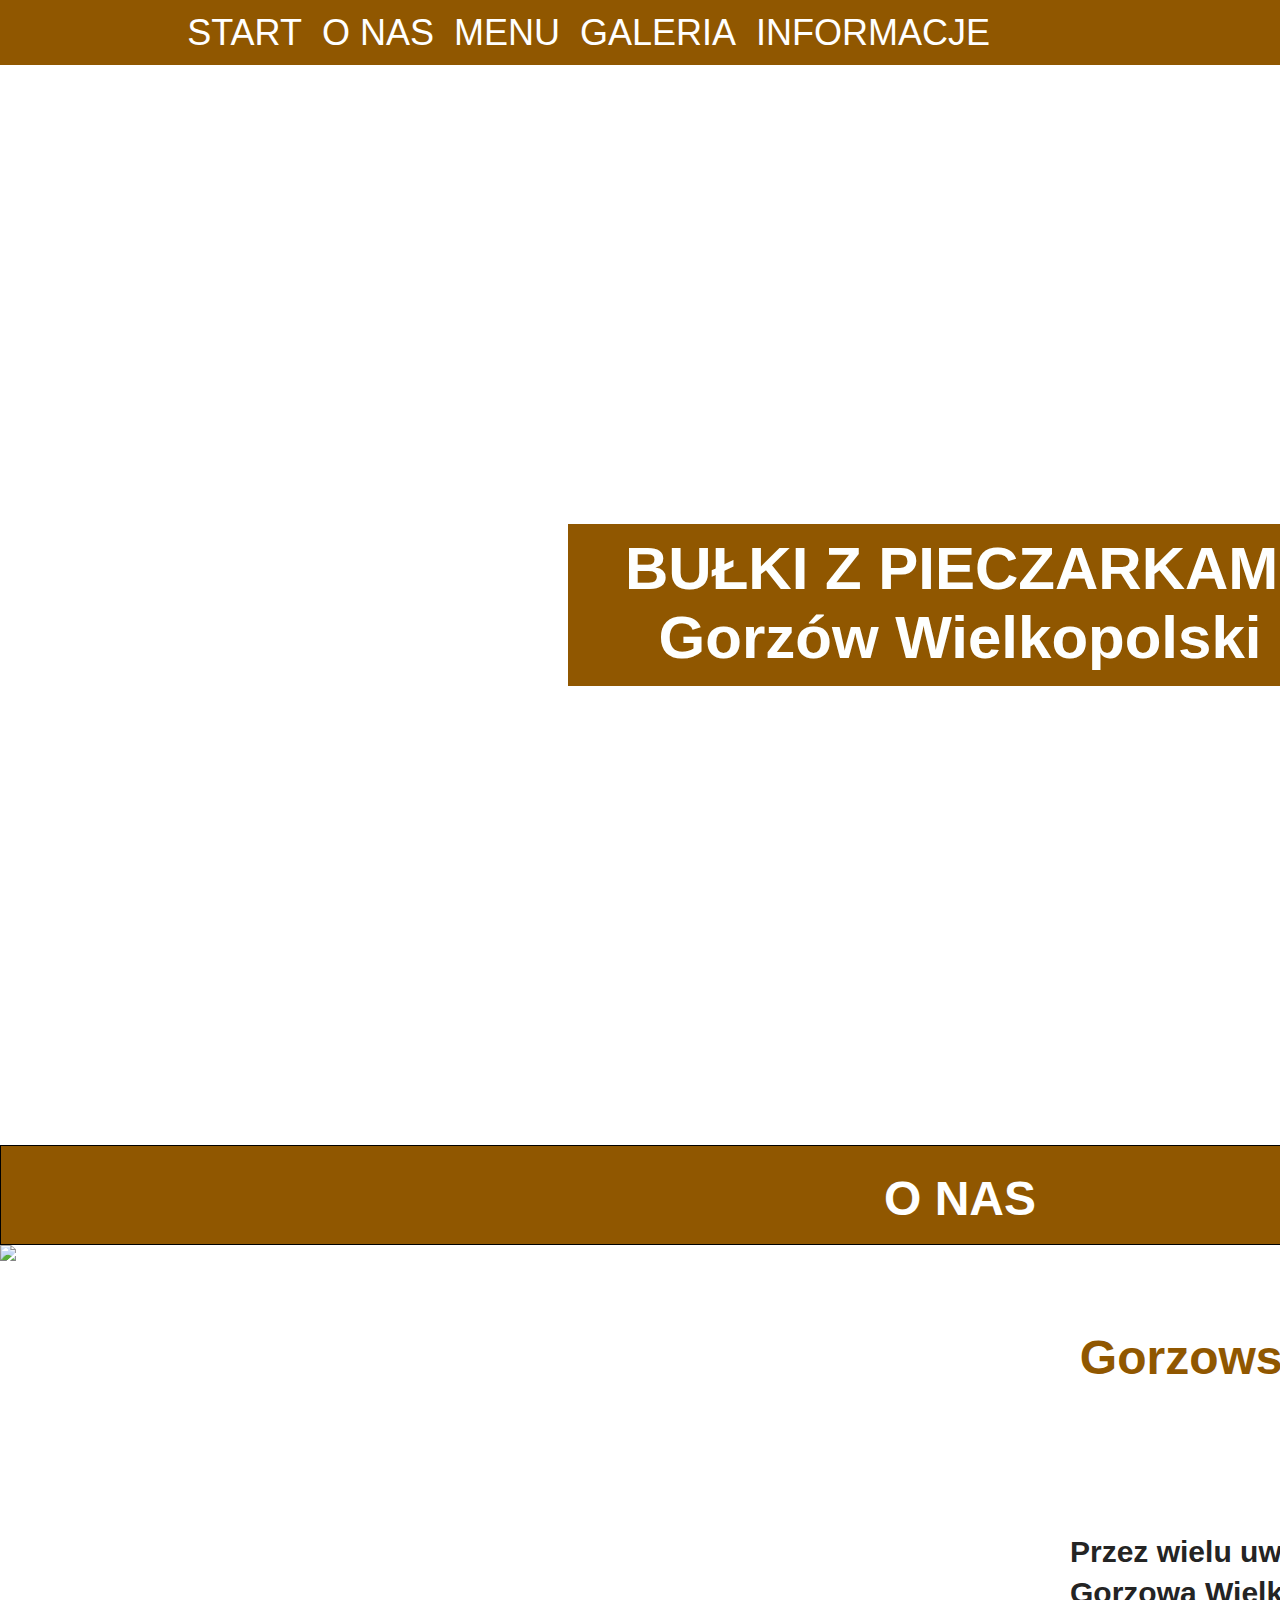
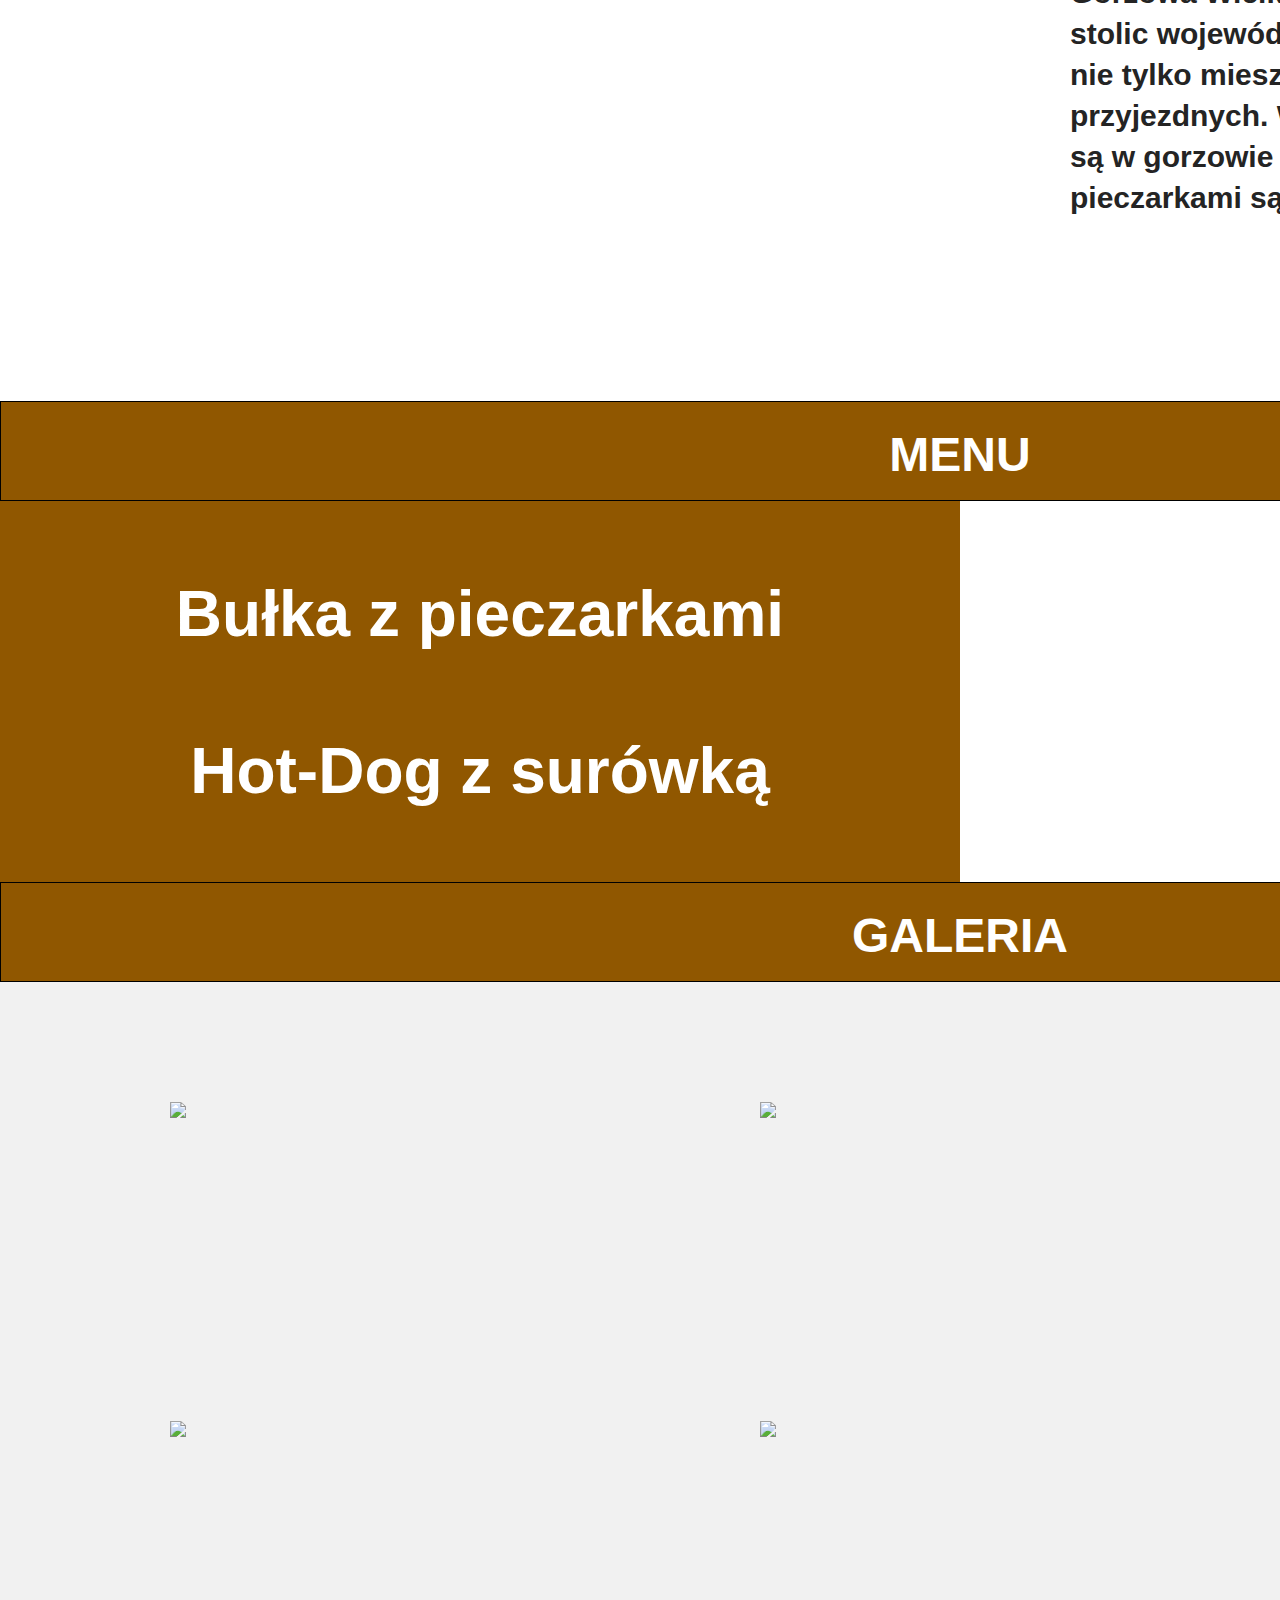
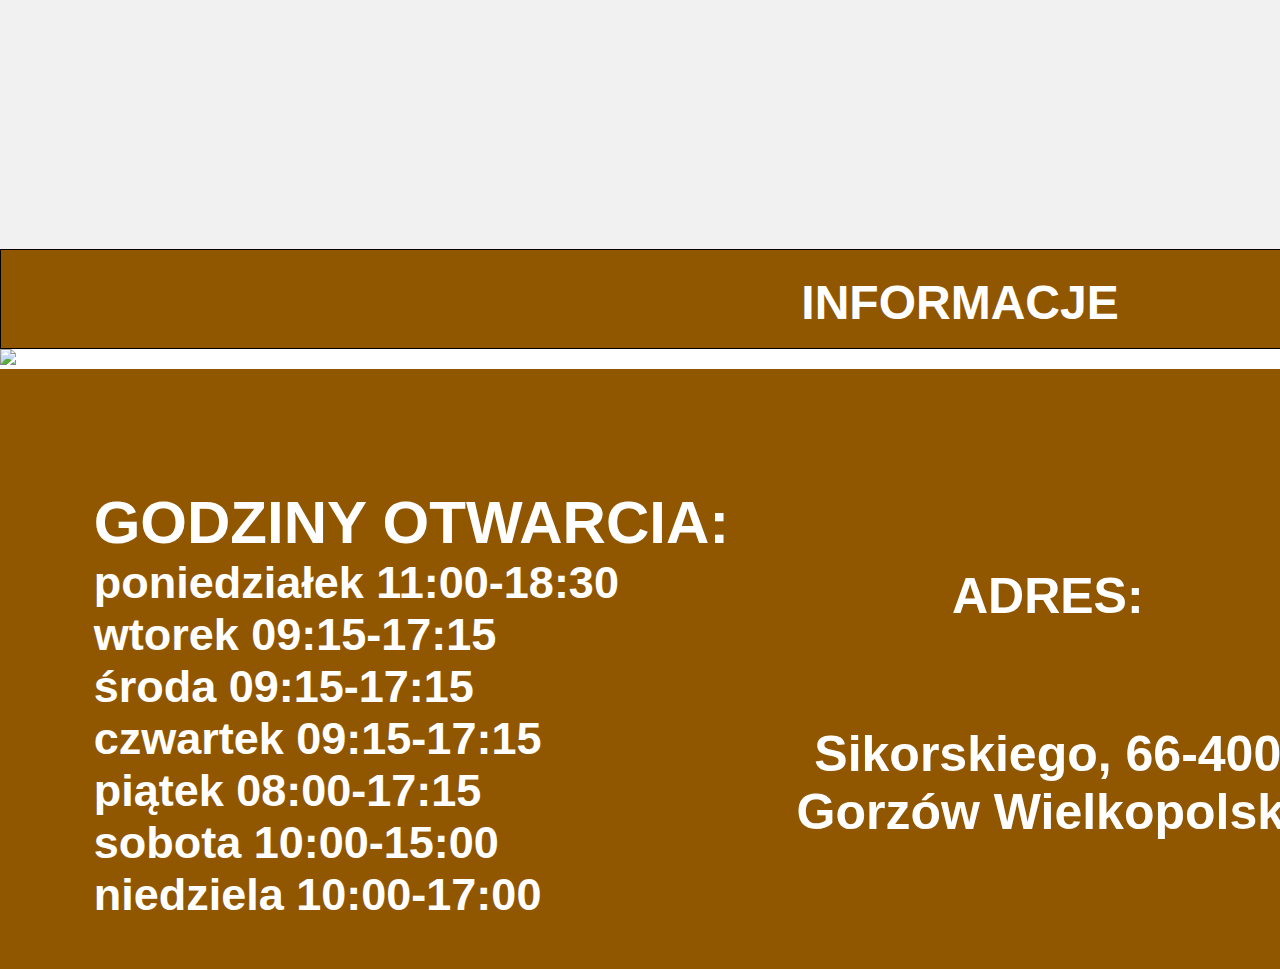
==== index.html @ fc44132f "Add files via upload" ====
<!DOCTYPE html>
<html lang="en">


<head>
   
    <link rel="stylesheet" type="text/css" href="bula.css">
    <meta charset="UTF-8">
    
    <script src="https://ajax.googleapis.com/ajax/libs/jquery/3.5.1/jquery.min.js"></script>
    <script src="/js/main.js"></script>
    <title>Document</title>
</head>
<body>
    
    
    <div class="nav-container">
        <div class="wrapper">
            <nav>
                <ul class="nav-items">
                  <li>
                      <a id="lista" href="#">START</a>
                  </li>  
                  
                   <li>
                      <a id="lista" href="#">O NAS</a>
                  </li>
                  
                   <li>
                      <a id="lista" href="#">MENU</a>
                  </li>
                  
                   <li>
                      <a id="lista" href="#">GALERIA</a>
                  </li>
                  
                   <li>
                      <a id="lista" href="#">INFORMACJE</a>
                  </li>
                </ul>
            </nav>    
        </div>
    </div>
    
    
    <div class="header-container">
        <div class="wrapper">
            <header>
                <div class="hero-image">
                   <div class="hero-content">
                  <h1>BUŁKI Z PIECZARKAMI</h1>
                  <h1>Gorzów Wielkopolski</h1>  
                </div>
                </div>
          </header>
        </div>
    </div>
    
    <div class="pasek">
        <h1 class="pasek_tekst">O NAS</h1>
    </div>
    <div class="O_NAS">
       <div id="sklep">
          <img id="obraz" src="photo-1533907650686-70576141c030%201.png"> 
       </div>
       <div id="tekst_tekst">
           <h1 id="bulki">
          Gorzowskie bułki z pieczarkami  
        </h1>
        <h2 id="bulki2">
          Przez wielu uważane są za smak rozpoznawczy Gorzowa Wielkopolskiego, który jest jedną z dwóch stolic województwa lubuskiego. Ich smak przyciąga nie tylko mieszkańców miasta, ale także wielu przyjezdnych. Wiele osób przyznało, że nawet jeśli są w gorzowie tylko przejazdem, to bułki z pieczarkami są obowiązkowm przystankiem.  
        </h2> 
           
       </div>
       
    </div>
    
    <div class="pasek">
        <h1 class="pasek_tekst">MENU</h1>
    </div>
    
    <div class="MENU">
       <div id="opis">
        <h1 id="opis_opis">
          Bułka z pieczarkami 
        </h1>
        <h1 id="opis_opis">
         Hot-Dog z surówką
        </h1>
       </div>
       
       
       <div id="cena">
        <h1 id="cena_cena">
          4,50 ZŁ 
        </h1>
        <h1 id="cena_cena">
         5,50 ZŁ
        </h1>
           
       </div>
       
    </div>
    
    <div class="pasek">
        <h1 class="pasek_tekst">GALERIA</h1>
    </div>
    
    <div id="galeria">
      
      <div id="galeria2">
       <div id="galeria-obrazek">
           <img src="biel-morro-kcKiBcDTJt4-unsplash%201.png">
       </div> 
       
       <div id="galeria-obrazek">
            <img src="gerome-bruneau-RPmWEtZLh7U-unsplash%201.png">
       </div> 
       
       <div id="galeria-obrazek">
            <img src="jeena-paradies-FnqH9E5C2do-unsplash%201.png">
       </div>
       
    </div> 
              
     <div id="galeria3">
       <div id="galeria-obrazek">
            <img src="nicolas-reymond-tNm6DL_nO-o-unsplash%201.png">
       </div> 
       
       <div id="galeria-obrazek">
            <img src="alex-blajan-FlUbZ-2S014-unsplash%201.png">
       </div> 
       
       <div id="galeria-obrazek">
            <img src="markus-winkler-BJxh6ESivcQ-unsplash%201.png">
       </div> 
        
        
    </div>
    </div>
    
    <div class="pasek">
        <h1 class="pasek_tekst">INFORMACJE</h1>
    </div>
    
    <div id="mapa">
        <img  src="image%201.png">
    </div>
    
    <div id="adresy">
       <div id="godziny">
        <h1>GODZINY OTWARCIA:</h1>
          <h2>poniedziałek 11:00-18:30 </h2>
          <h2>wtorek 09:15-17:15 </h2> 
          <h2>środa 09:15-17:15 </h2> 
          <h2>czwartek 09:15-17:15</h2> 
          <h2>piątek 08:00-17:15</h2> 
          <h2>sobota 10:00-15:00 </h2> 
          <h2>niedziela 10:00-17:00</h2>  
       </div>
       
       <div id="adres">
        <h1 id="adresh1"> ADRES:</h1> 
        <h1>Sikorskiego, 66-400</h1> 
        <h1> Gorzów Wielkopolski</h1> 
       </div>
       
       <div>
           <h1 id="fblink">https://www.facebook.com/Bu%C5%82ki-z-pieczarkami-Gorz%C3%B3w-170175799680259</h1>
       </div>
        
    </div>
    
    
    

    
    
    
</body>
</html>
---- bula.css ----
*{
    box-sizing: border-box;
    margin: auto;
    max-width: 1920px;
    
}

    

body{
    font-family: "Roboto", sans-serif;
    
 
}





/*Navigation*/

.nav-container{
    background: #905700;
    height: 65px;   
}

.wrapper{
    
    max-width: 1200px;
    margin: 0 auto;
}

nav{
    
    display: flex;
    align-items: center;
    justify-content: space-between;
    height: 65px;
     padding-right: 150px   
}
nav ul{
   display: flex;

    
    
}

.nav-items{
    list-style: none;
    margin-right: 100px;  
    
}
#lista{
    margin-left: 20px;
}

.nav-items li a{
   color: #FFFFFF; 
    font-size: 36px;
    text-decoration: none;
}


/*Header*/

.hero-content{
    
    font-size: 30px;
    color: #FEFFFE;
    text-align: center;
    padding-top: 10px;
}

#main_obraz{
  width: 800px;
    height: 500px;
}

.header-container{
   background-image: url("kien-do-uUVkzxDR1D0-unsplash%201.png");
background-repeat: no-repeat;
 background-position: right;
    background-size: contain;
    width: 1920px;
height: 1080px;
    display: flex;
    align-items: center;
}
.hero-image{
    width: 784px;
height: 162px;
background: #905700;
}


.pasek{
 width: 1920px;
height: 100px;
    background: #905700;
border: 1px solid #000000;
    
    
}

.pasek_tekst{
    
 
padding-top:20px ;  
text-align: center;
    color: #FFFFFF;
    font-size: 48px;
line-height: 65px;
}

.O_NAS{
    width: 1920px;
  display: flex;
    flex-direction: row;
    
}



#sklep{
    width: 960px;
height: 756px;
}



#tekst_tekst{
    width: 960px;
height: 756px;
    display: flex;
    flex-direction: column;
}

#bulki{
    color: #905700;
    font-size: 48px;
line-height: 65px;
    text-align: center;
    padding-top: 10px;
}

#bulki2{
  font-size: 30px;
line-height: 41px;  
    color: #242424;
    padding-right: 110px;
    padding-left: 110px;
    height: 400px;
    
}

.MENU{
    width: 1920px;
  display: flex;
    flex-direction: row;  
}

#opis{
   width: 960px;
height: 381px; 
    background: #905700;
}

#cena{
  width: 960px;
height: 381px;  
}

#cena_cena{
   font-size: 64px;
line-height: 87px; 
    color: #905700;
    text-align: center;
    padding-top: 70px;
    }
#opis_opis{
     font-size: 64px;
line-height: 87px; 
    color: #FFFFFF;
    text-align: center;
    padding-top: 70px;
}

#galeria{
    width: 1920px;
height: 867px;
background: #F1F1F1;

    
}

#galeria-obrazek{
    
    width: 450px;
height: 299px;
    margin-left: 20px;
}

#galeria2{
 display: flex;
    flex-direction: row; 
    padding-top: 120px;
    padding-left: 150px;
    
    
}

#galeria3{
 display: flex;
    flex-direction: row; 
    padding-top: 20px;
    padding-left: 150px;
    
}

#adresy{
    width: 1920px;
height: 600px;
background: #915700;
display: flex;
padding-top: 70px;
    padding-left: 60px;

}

#godziny{
  font-size: 30px;
 color: #FFFFFF;
    
}

#adres{
    
  font-size: 25px;
 color: #FFFFFF;  
display: flex;
    flex-direction: column;
    align-items: center;
}

#adresh1{
    
    margin-bottom: 100px;
}

#fblink{
font-size: 20px;
 color: #FFFFFF; 
  width: 450px;
height: 450px;
    margin-left: 70px;
    padding-top: 160px;
    
}

#mapa{
    width: 1920px;
}
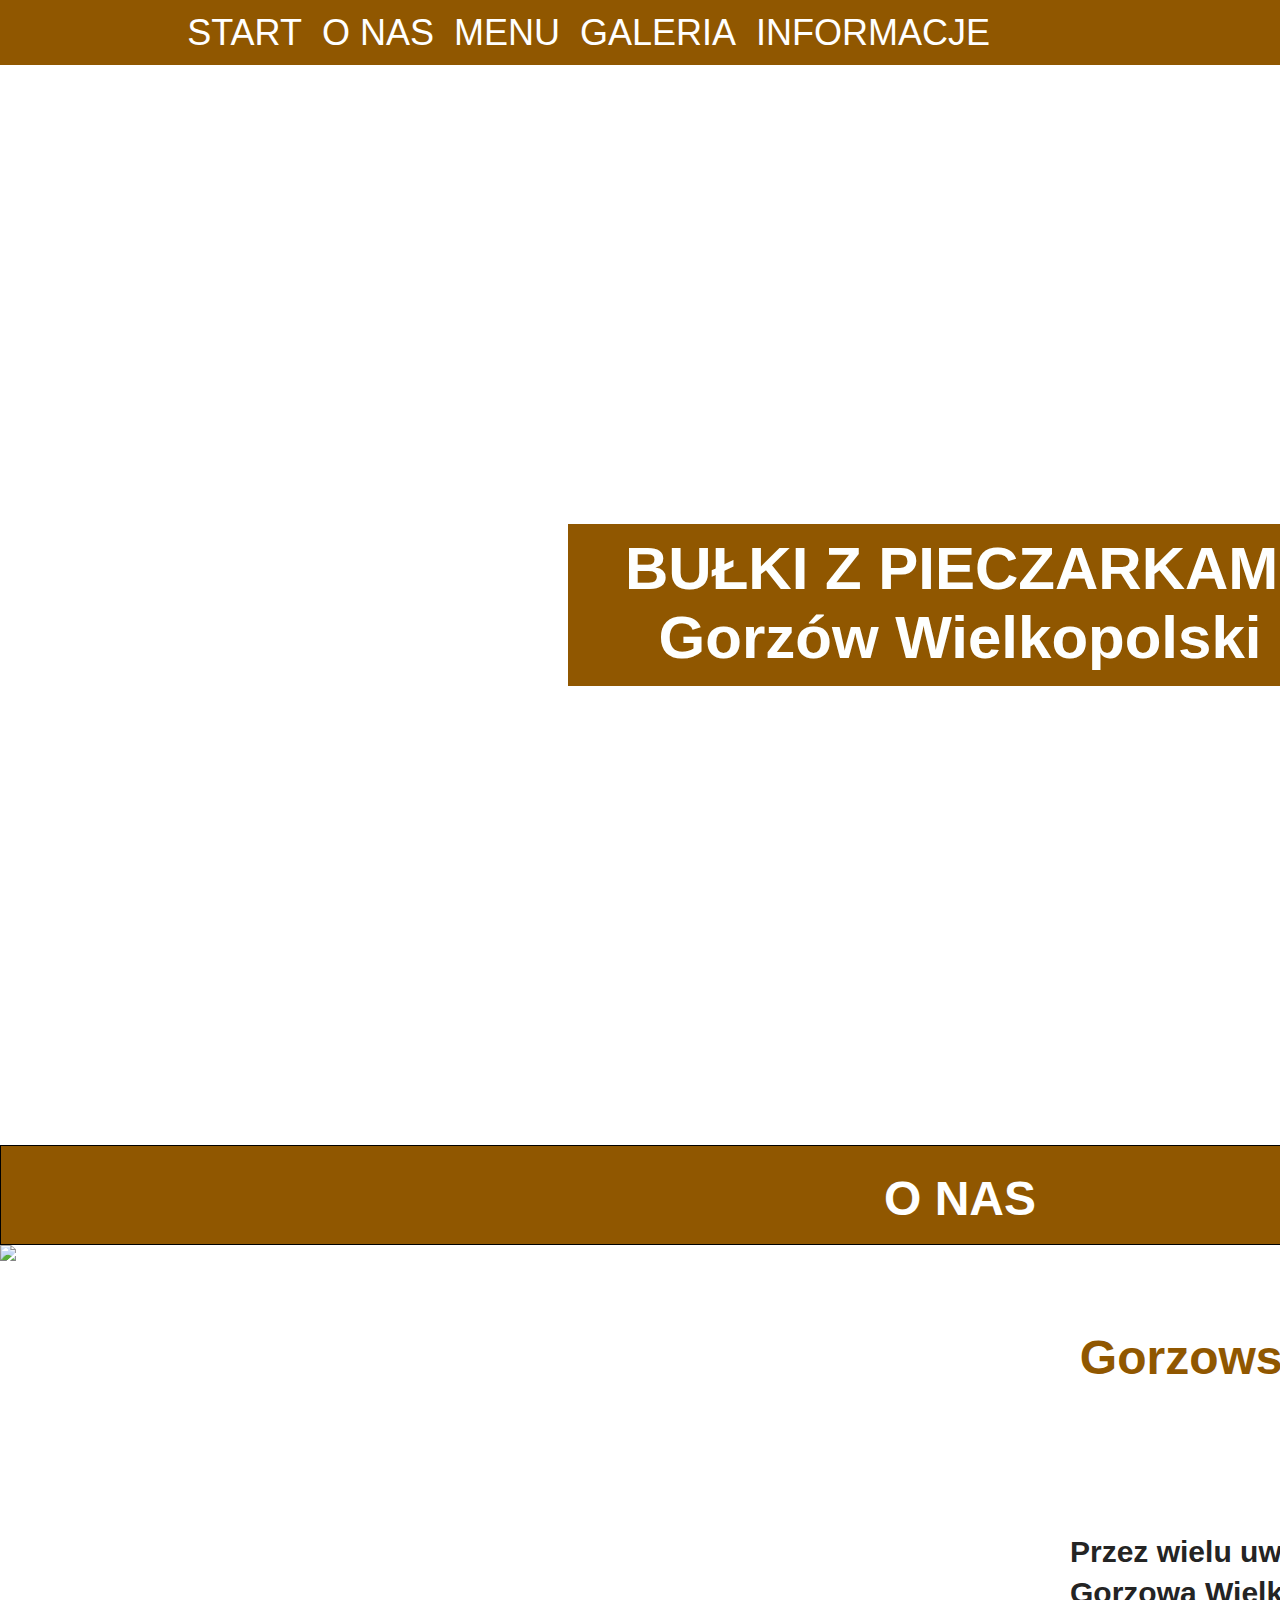
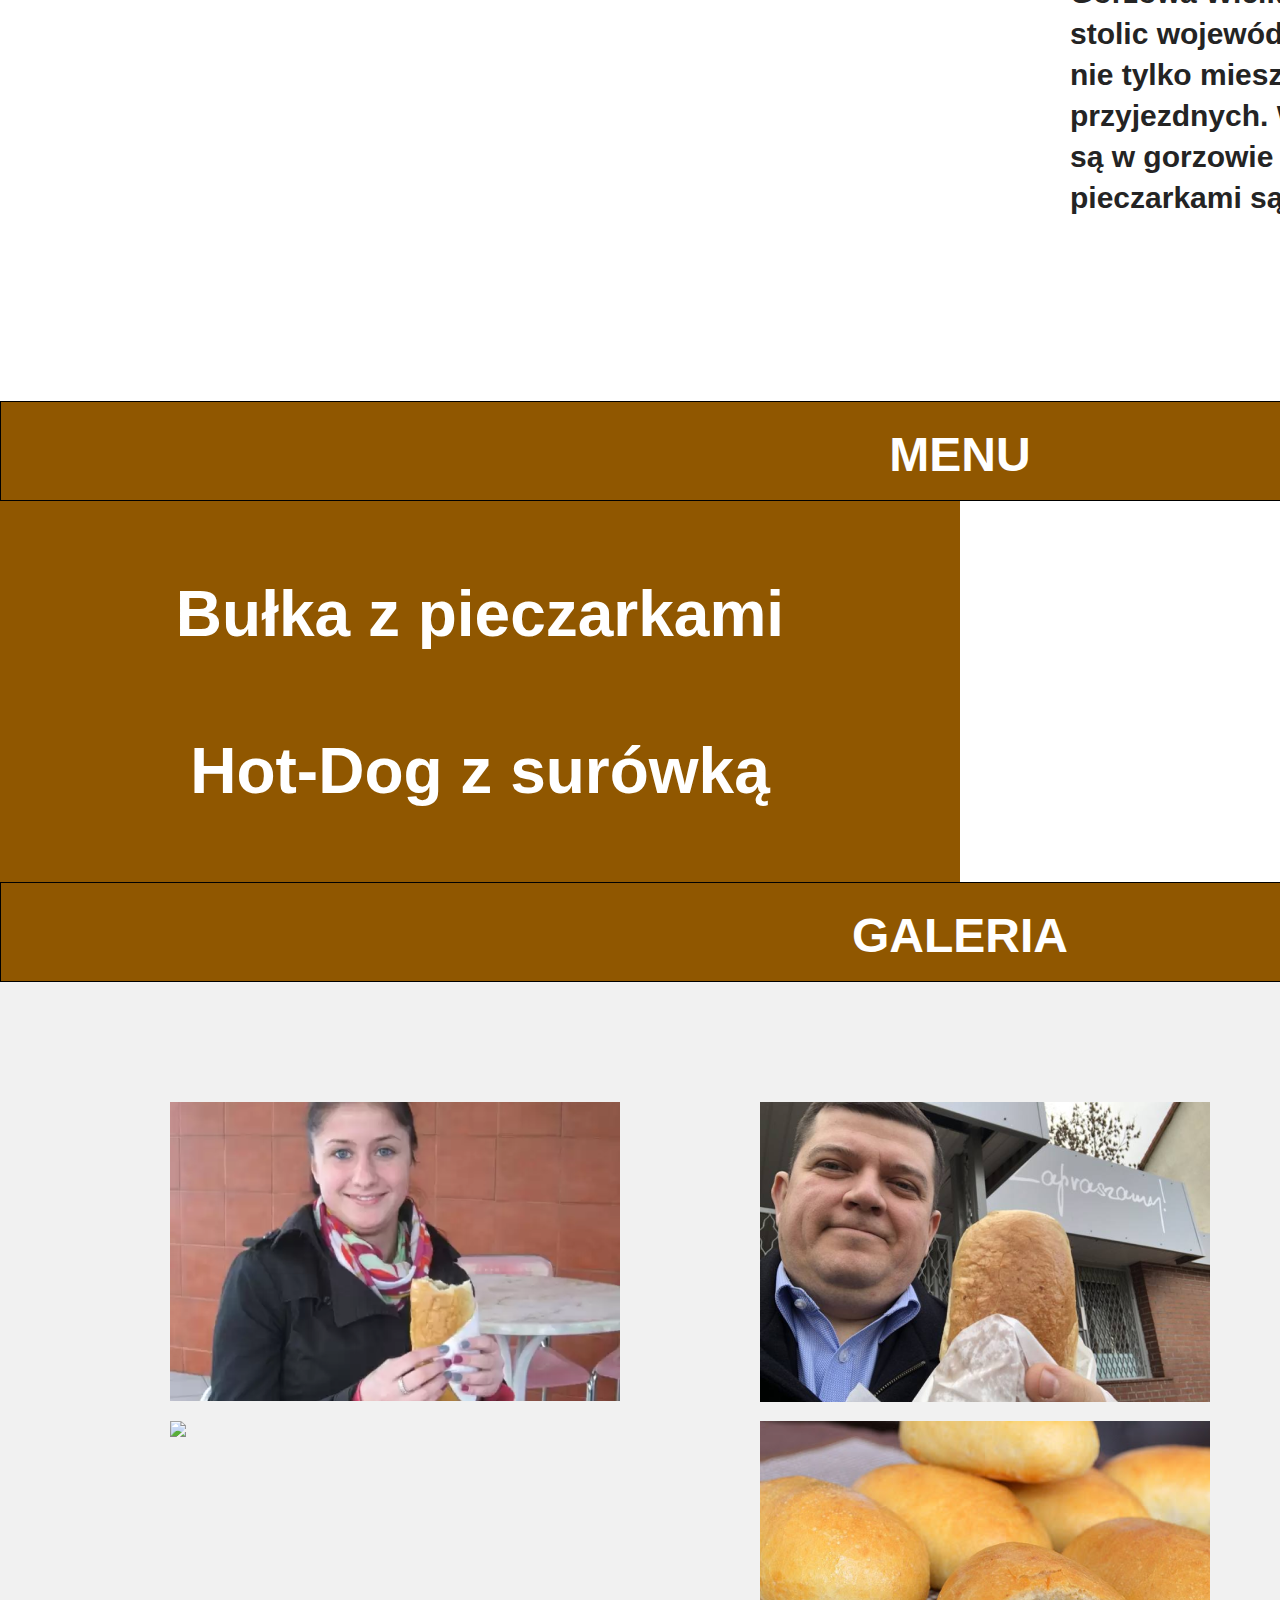
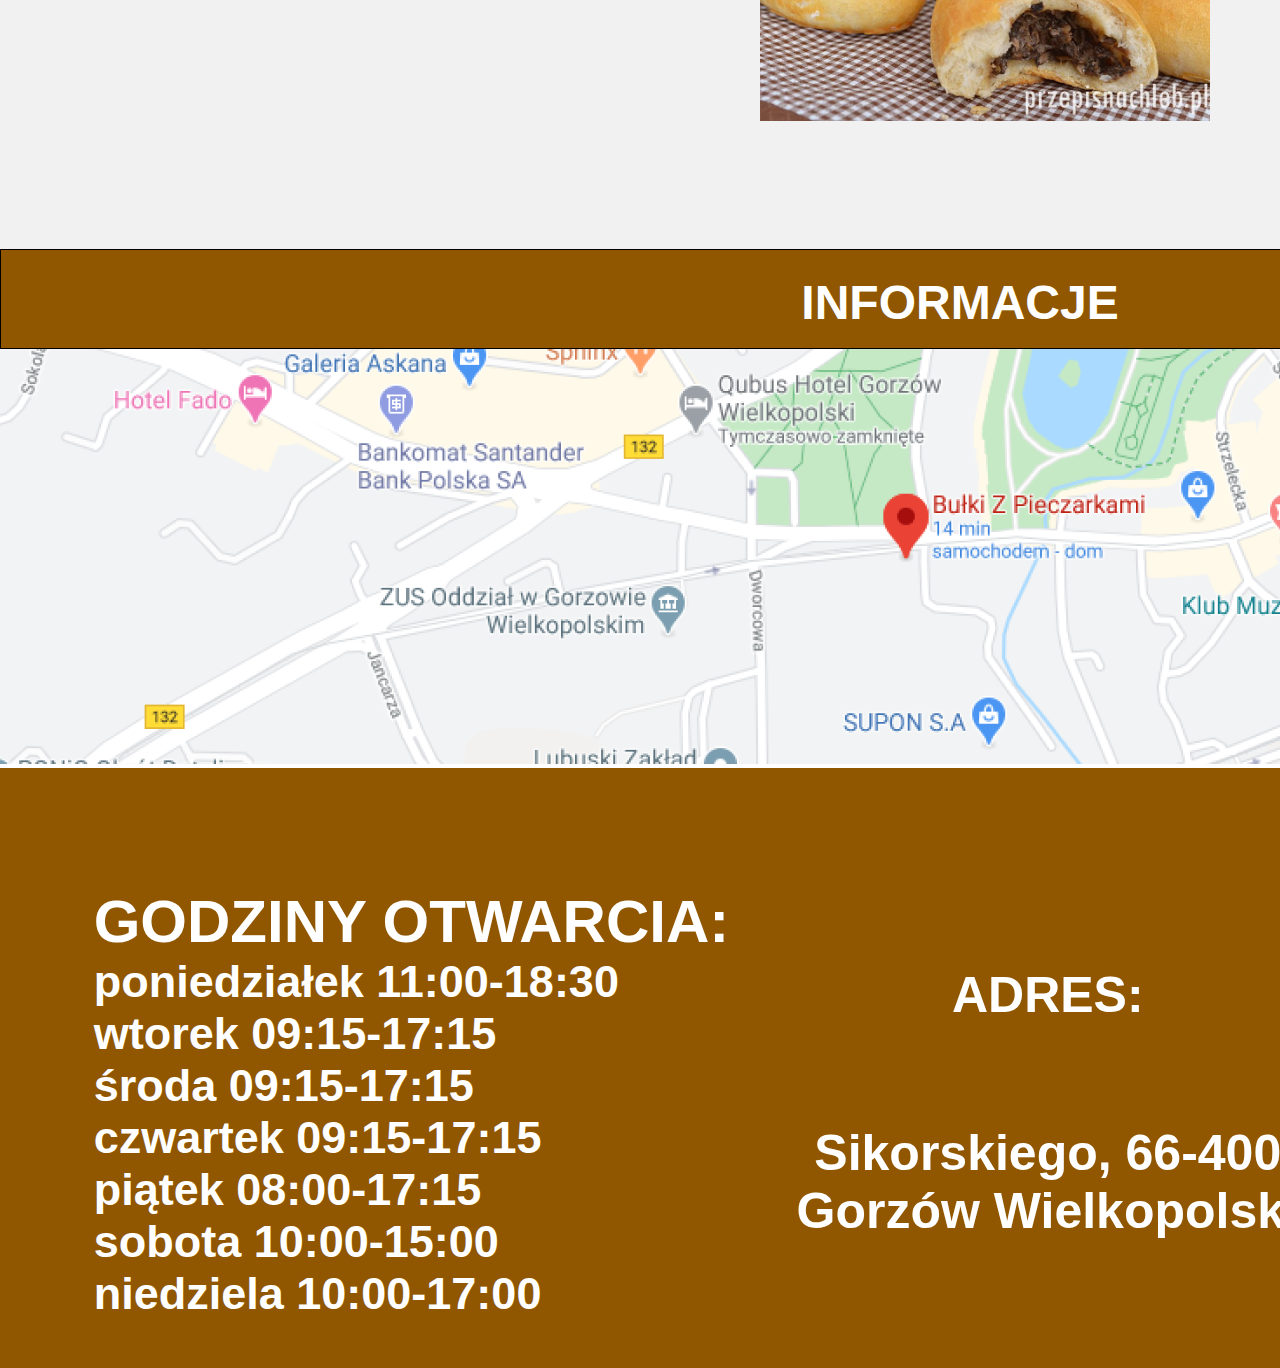
==== commit cd665b29: "Add files via upload" ====
--- a/index.html
+++ b/index.html
@@ -61,7 +61,7 @@
     </div>
     <div class="O_NAS">
        <div id="sklep">
-          <img id="obraz" src="photo-1533907650686-70576141c030%201.png"> 
+          <img id="obraz" src="bu%C5%82a%20z%20pieczarkami/photo-1533907650686-70576141c030%201.png"> 
        </div>
        <div id="tekst_tekst">
            <h1 id="bulki">
@@ -110,30 +110,30 @@
       
       <div id="galeria2">
        <div id="galeria-obrazek">
-           <img src="biel-morro-kcKiBcDTJt4-unsplash%201.png">
+           <img src="bu%C5%82a%20z%20pieczarkami/biel-morro-kcKiBcDTJt4-unsplash%201.png">
        </div> 
        
        <div id="galeria-obrazek">
-            <img src="gerome-bruneau-RPmWEtZLh7U-unsplash%201.png">
+            <img src="bu%C5%82a%20z%20pieczarkami/gerome-bruneau-RPmWEtZLh7U-unsplash%201.png">
        </div> 
        
        <div id="galeria-obrazek">
-            <img src="jeena-paradies-FnqH9E5C2do-unsplash%201.png">
+            <img src="bu%C5%82a%20z%20pieczarkami/jeena-paradies-FnqH9E5C2do-unsplash%201.png">
        </div>
        
     </div> 
               
      <div id="galeria3">
        <div id="galeria-obrazek">
-            <img src="nicolas-reymond-tNm6DL_nO-o-unsplash%201.png">
+            <img src="bu%C5%82a%20z%20pieczarkami/nicolas-reymond-tNm6DL_nO-o-unsplash%201.png">
        </div> 
        
        <div id="galeria-obrazek">
-            <img src="alex-blajan-FlUbZ-2S014-unsplash%201.png">
+            <img src="bu%C5%82a%20z%20pieczarkami/alex-blajan-FlUbZ-2S014-unsplash%201.png">
        </div> 
        
        <div id="galeria-obrazek">
-            <img src="markus-winkler-BJxh6ESivcQ-unsplash%201.png">
+            <img src="bu%C5%82a%20z%20pieczarkami/markus-winkler-BJxh6ESivcQ-unsplash%201.png">
        </div> 
         
         
@@ -145,7 +145,7 @@
     </div>
     
     <div id="mapa">
-        <img  src="image%201.png">
+        <img  src="bu%C5%82a%20z%20pieczarkami/image%201.png">
     </div>
     
     <div id="adresy">
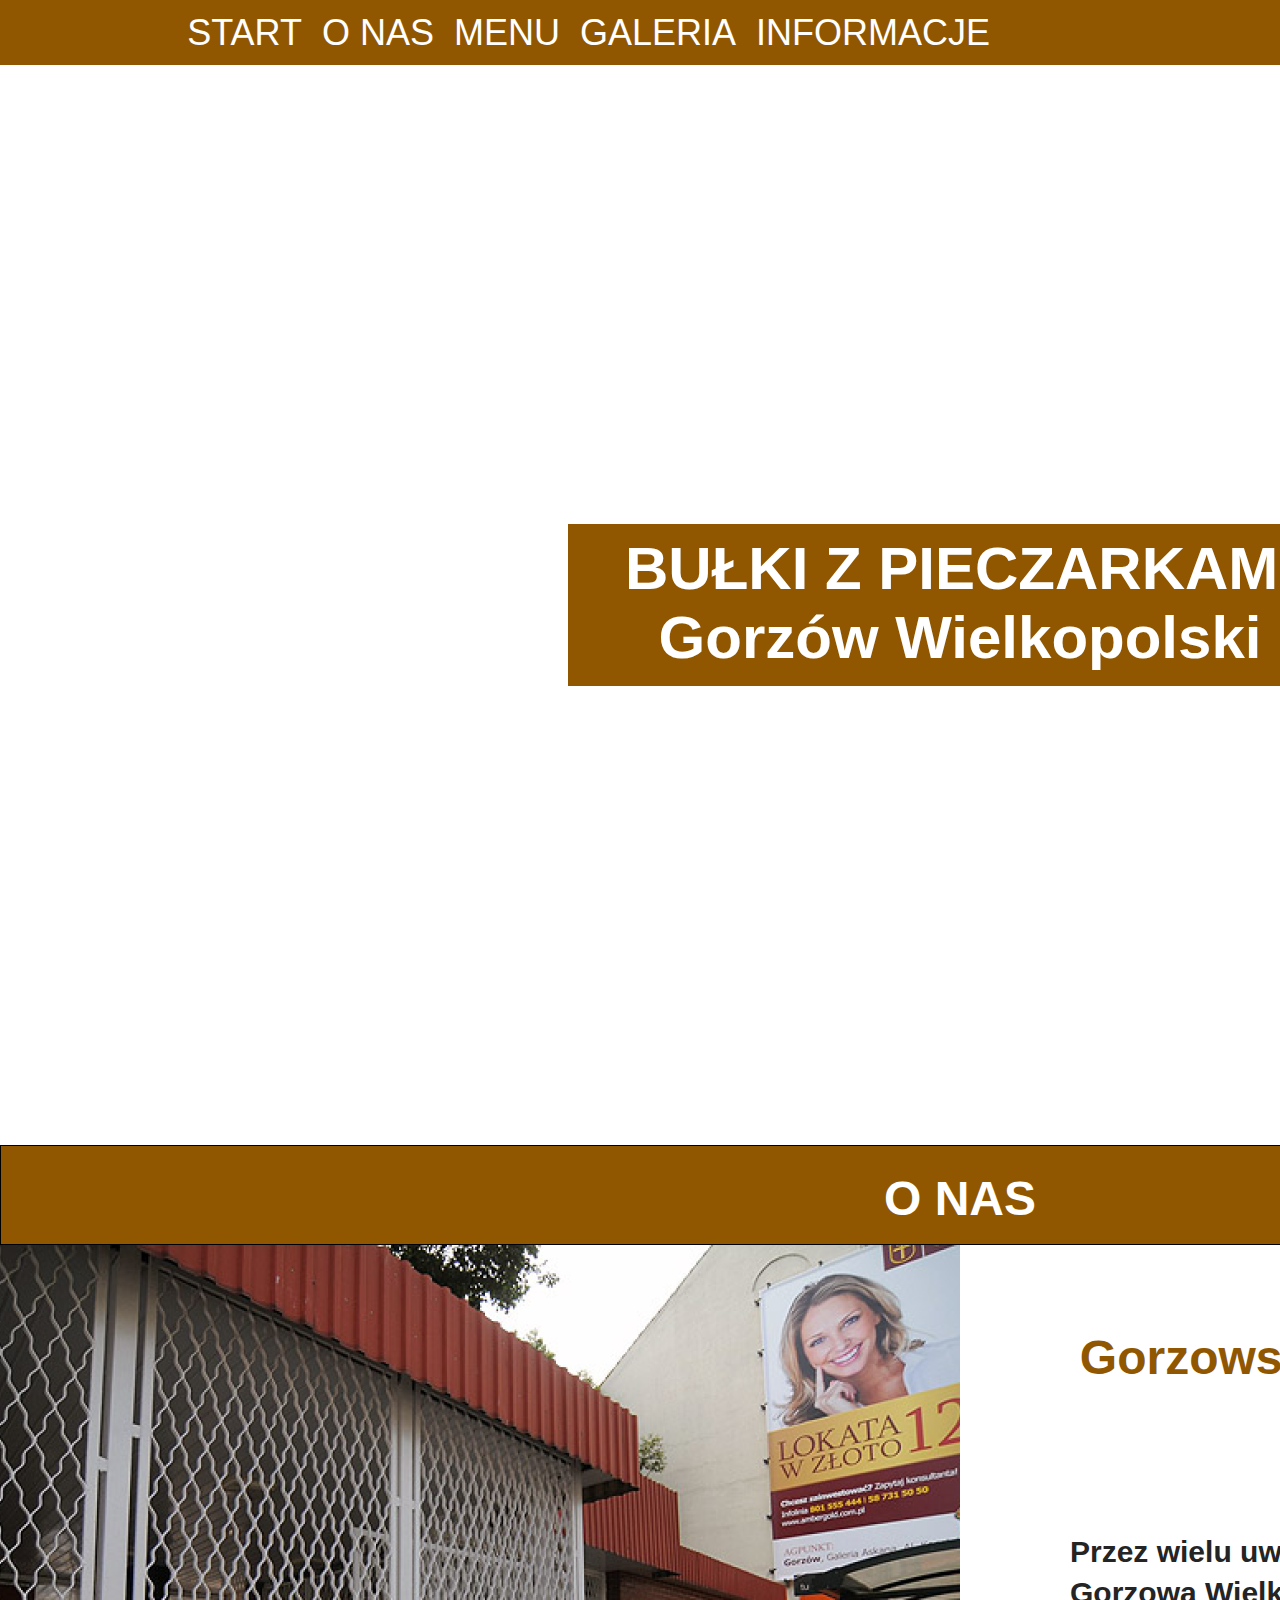
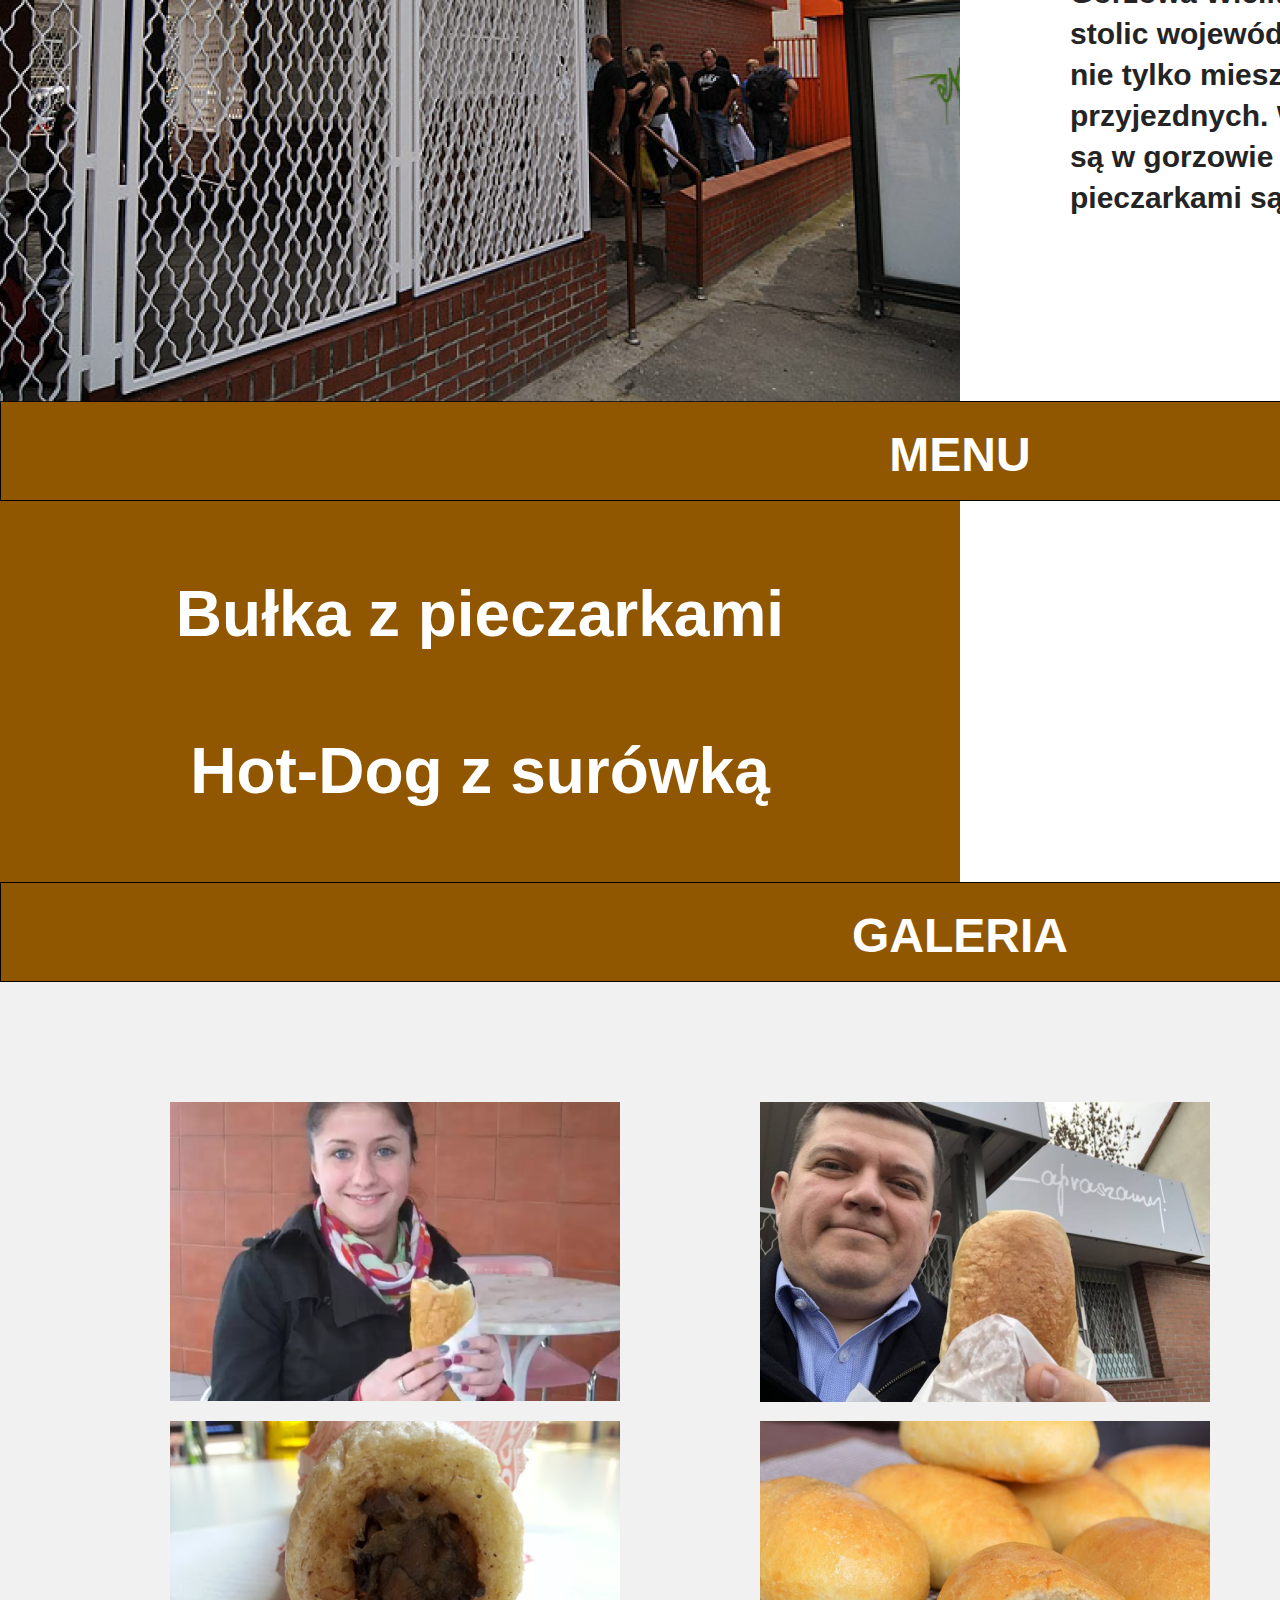
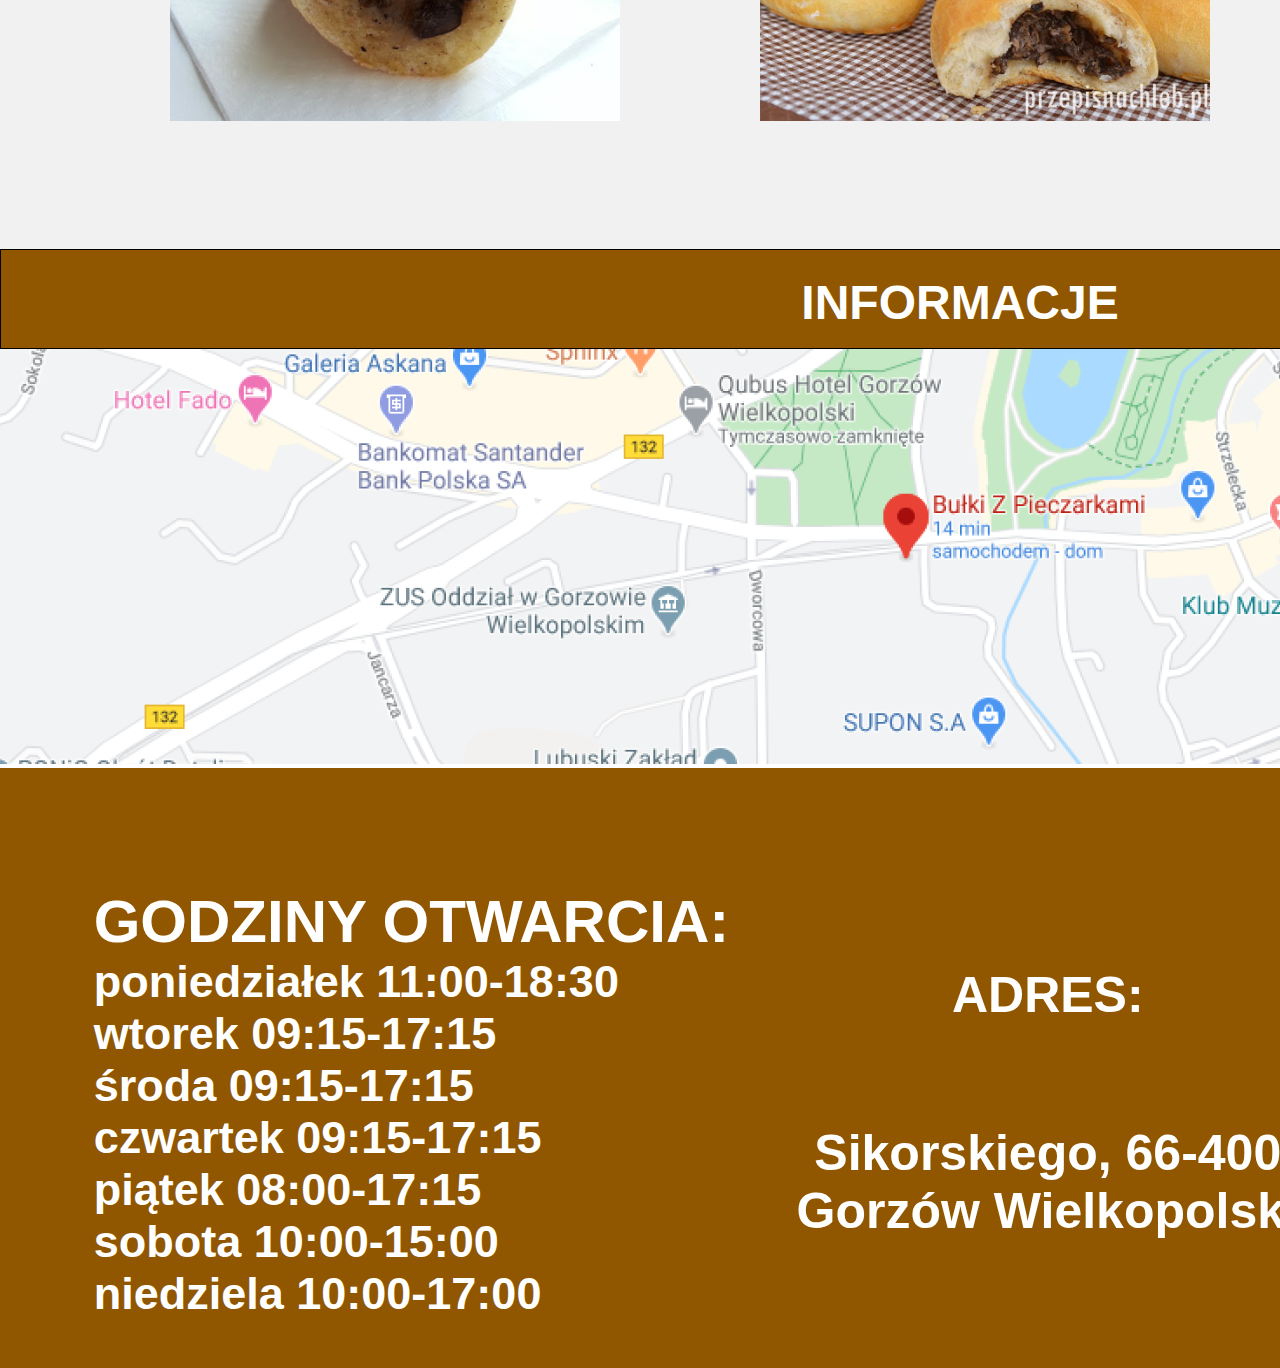
==== commit b834716a: "Update index.html" ====
--- a/index.html
+++ b/index.html
@@ -7,8 +7,6 @@
     <link rel="stylesheet" type="text/css" href="bula.css">
     <meta charset="UTF-8">
     
-    <script src="https://ajax.googleapis.com/ajax/libs/jquery/3.5.1/jquery.min.js"></script>
-    <script src="/js/main.js"></script>
     <title>Document</title>
 </head>
 <body>
@@ -125,7 +123,7 @@
               
      <div id="galeria3">
        <div id="galeria-obrazek">
-            <img src="bu%C5%82a%20z%20pieczarkami/nicolas-reymond-tNm6DL_nO-o-unsplash%201.png">
+            <img src="bu%C5%82a%20z%20pieczarkami/nicolas.png">
        </div> 
        
        <div id="galeria-obrazek">
@@ -179,4 +177,4 @@
     
     
 </body>
-</html>+</html>
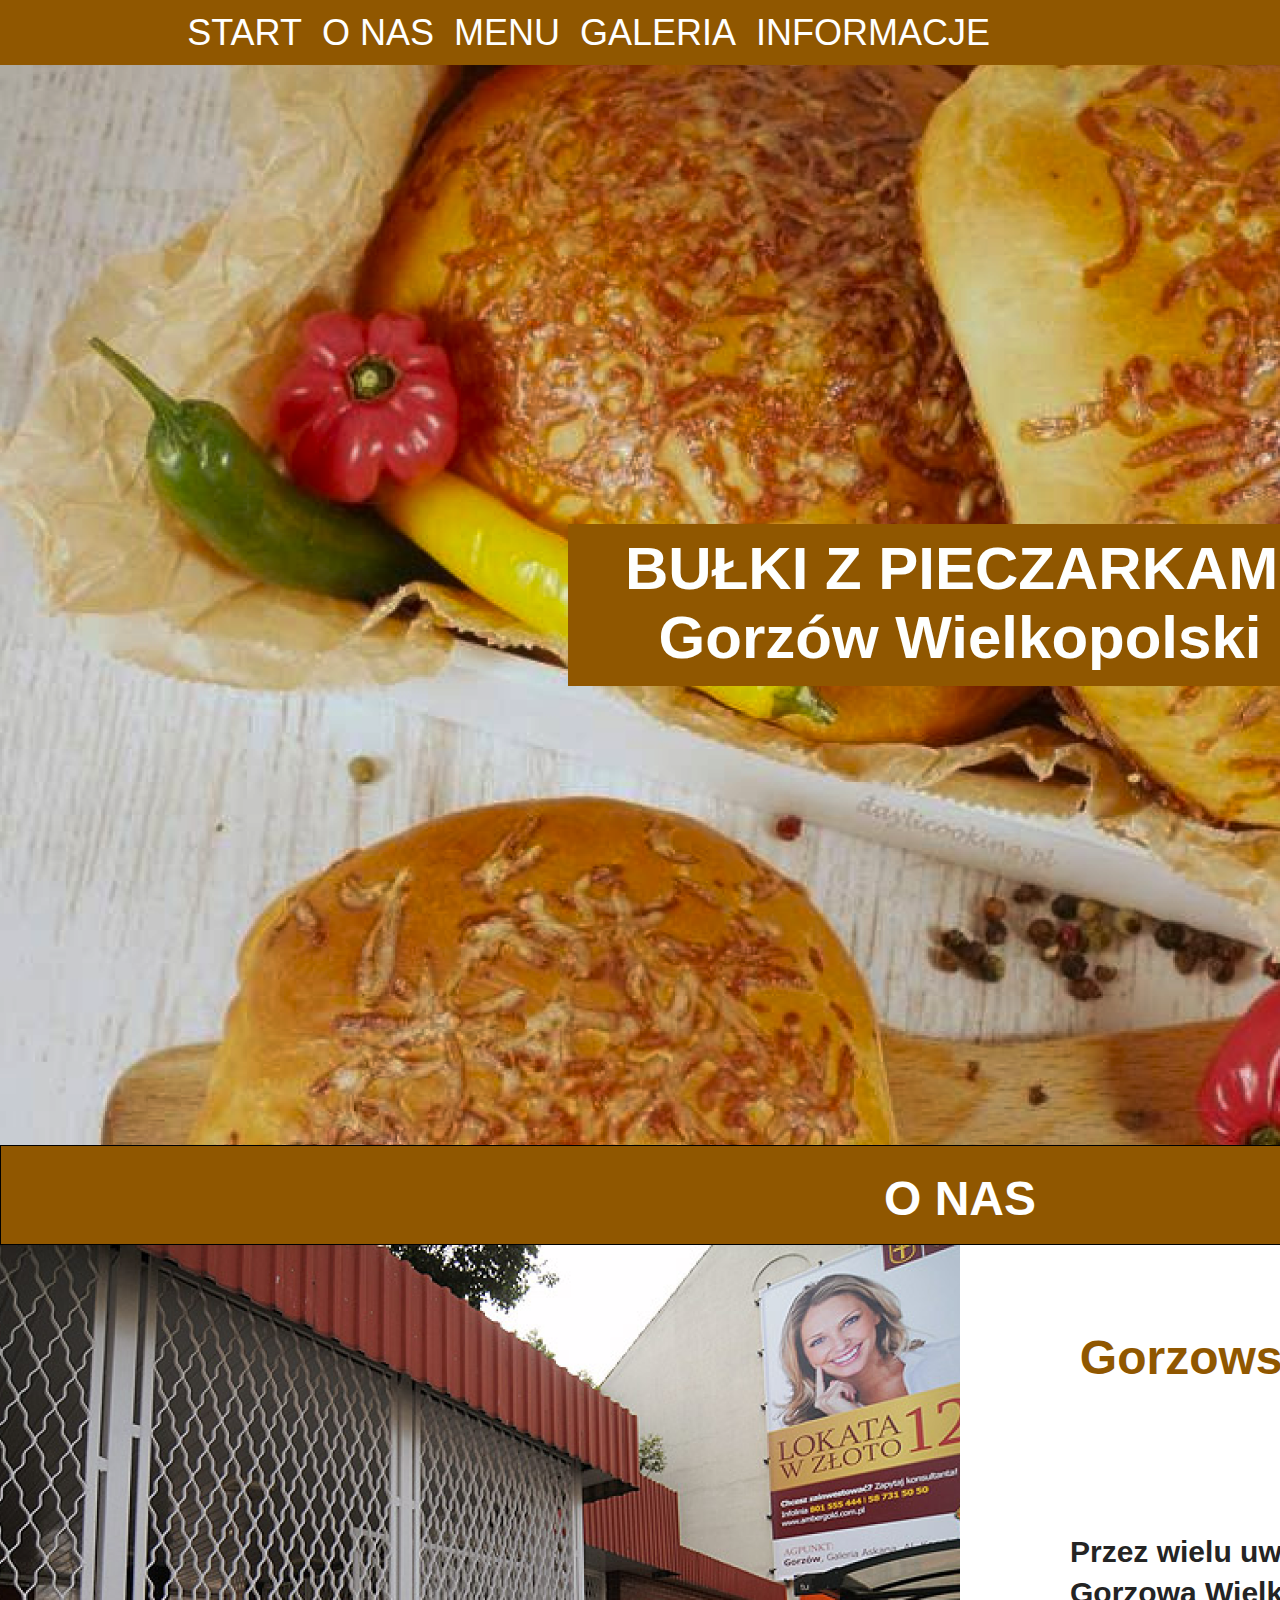
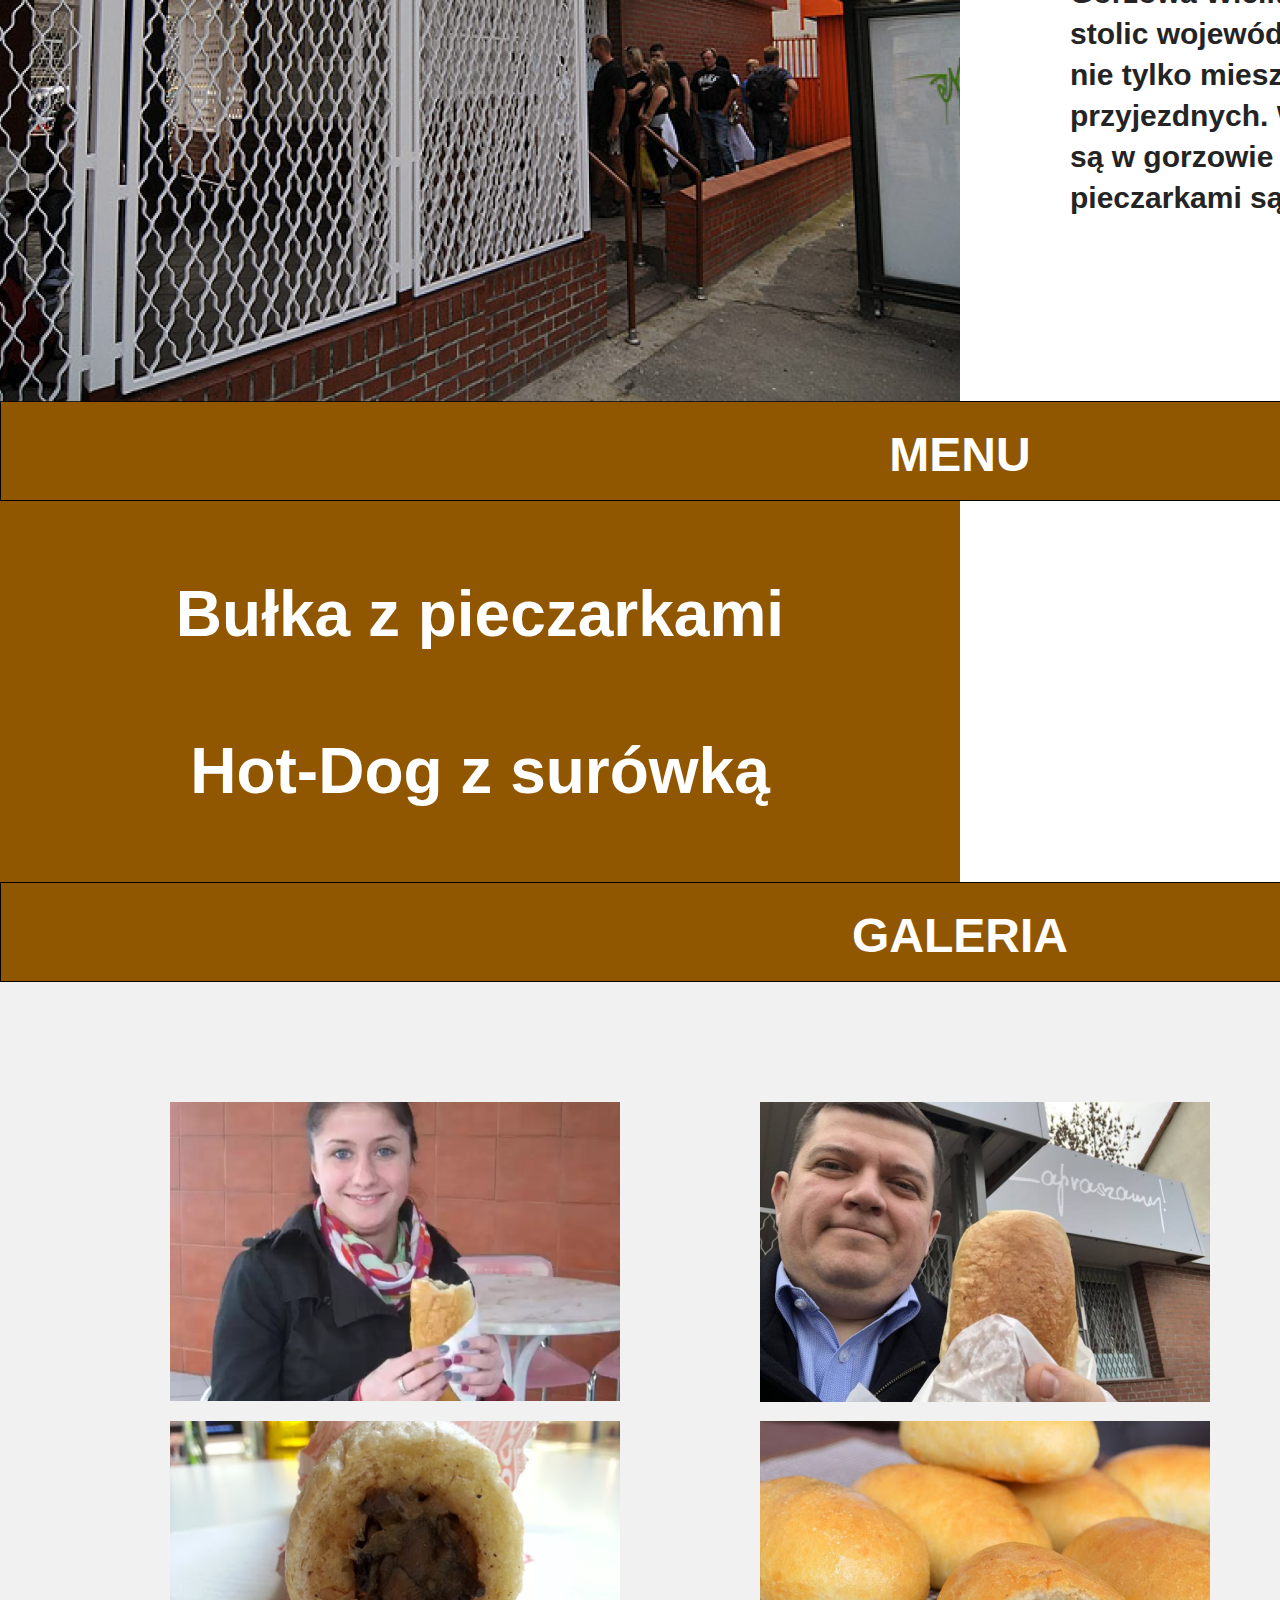
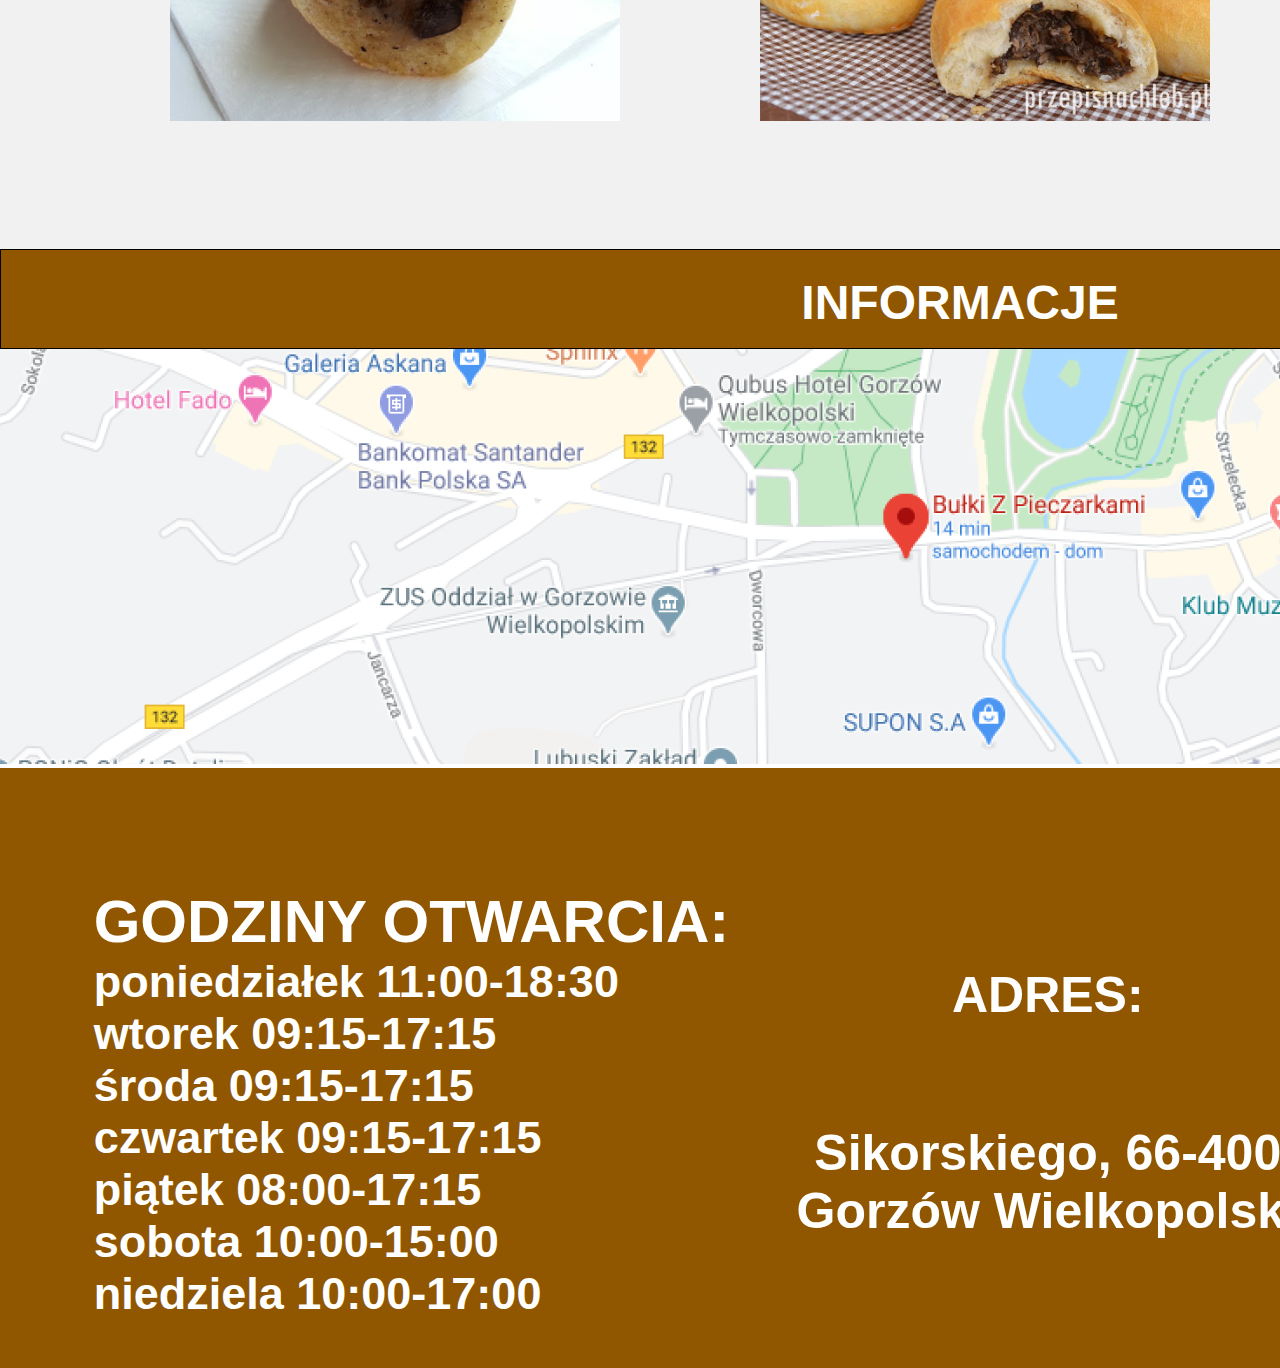
==== commit 11564c26: "Add files via upload" ====
--- a/index.html
+++ b/index.html
@@ -7,6 +7,8 @@
     <link rel="stylesheet" type="text/css" href="bula.css">
     <meta charset="UTF-8">
     
+    <script src="https://ajax.googleapis.com/ajax/libs/jquery/3.5.1/jquery.min.js"></script>
+    <script src="/js/main.js"></script>
     <title>Document</title>
 </head>
 <body>
@@ -17,23 +19,23 @@
             <nav>
                 <ul class="nav-items">
                   <li>
-                      <a id="lista" href="#">START</a>
+                      <a id="lista" href="#1">START</a>
                   </li>  
                   
                    <li>
-                      <a id="lista" href="#">O NAS</a>
+                      <a id="lista" href="#2">O NAS</a>
                   </li>
                   
                    <li>
-                      <a id="lista" href="#">MENU</a>
+                      <a id="lista" href="#3">MENU</a>
                   </li>
                   
                    <li>
-                      <a id="lista" href="#">GALERIA</a>
+                      <a id="lista" href="#4">GALERIA</a>
                   </li>
                   
                    <li>
-                      <a id="lista" href="#">INFORMACJE</a>
+                      <a id="lista" href="#5">INFORMACJE</a>
                   </li>
                 </ul>
             </nav>    
@@ -54,7 +56,7 @@
         </div>
     </div>
     
-    <div class="pasek">
+    <div class="pasek" id="2">
         <h1 class="pasek_tekst">O NAS</h1>
     </div>
     <div class="O_NAS">
@@ -73,7 +75,7 @@
        
     </div>
     
-    <div class="pasek">
+    <div class="pasek" id="3">
         <h1 class="pasek_tekst">MENU</h1>
     </div>
     
@@ -100,7 +102,7 @@
        
     </div>
     
-    <div class="pasek">
+    <div class="pasek" id="4">
         <h1 class="pasek_tekst">GALERIA</h1>
     </div>
     
@@ -138,7 +140,7 @@
     </div>
     </div>
     
-    <div class="pasek">
+    <div class="pasek" id="5">
         <h1 class="pasek_tekst">INFORMACJE</h1>
     </div>
     
@@ -177,4 +179,4 @@
     
     
 </body>
-</html>
+</html>--- a/bula.css
+++ b/bula.css
@@ -77,7 +77,7 @@
 }
 
 .header-container{
-   background-image: url("kien-do-uUVkzxDR1D0-unsplash%201.png");
+   background-image: url("bu%C5%82a%20z%20pieczarkami/kien.png");
 background-repeat: no-repeat;
  background-position: right;
     background-size: contain;
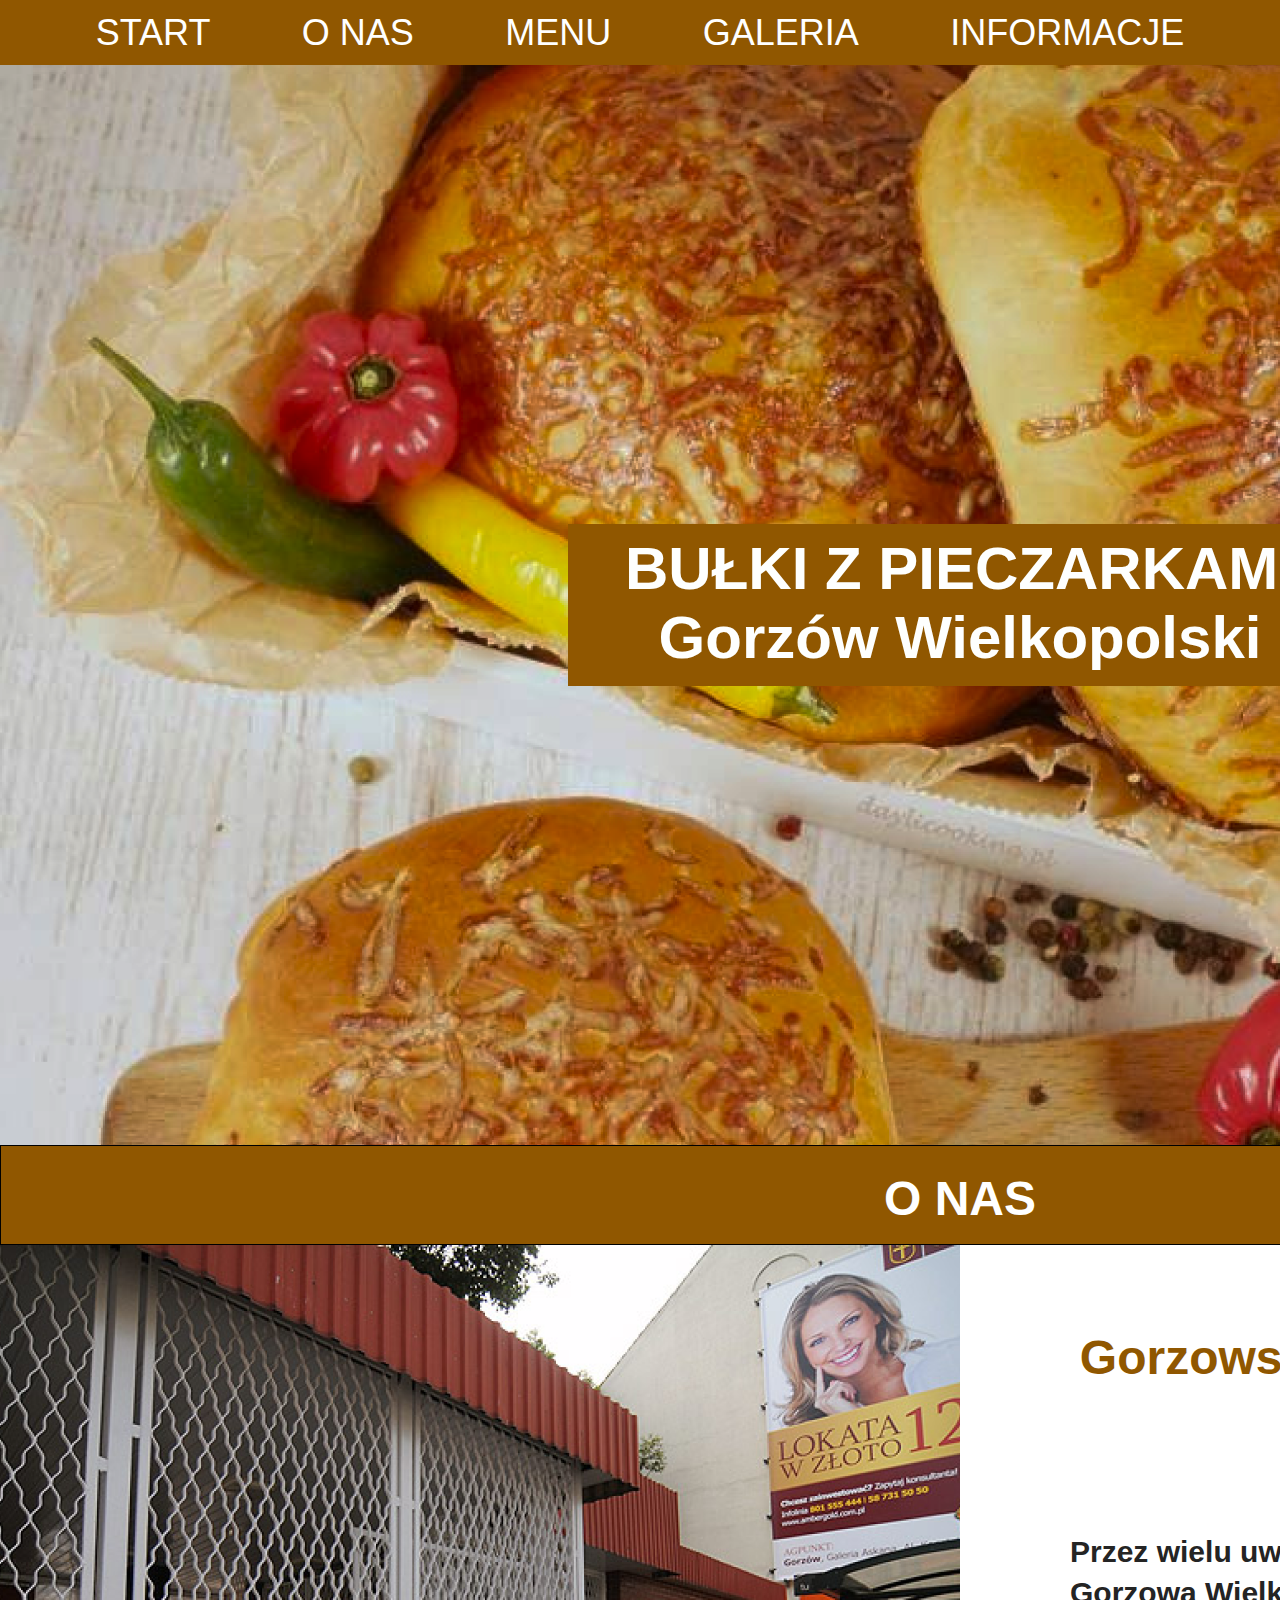
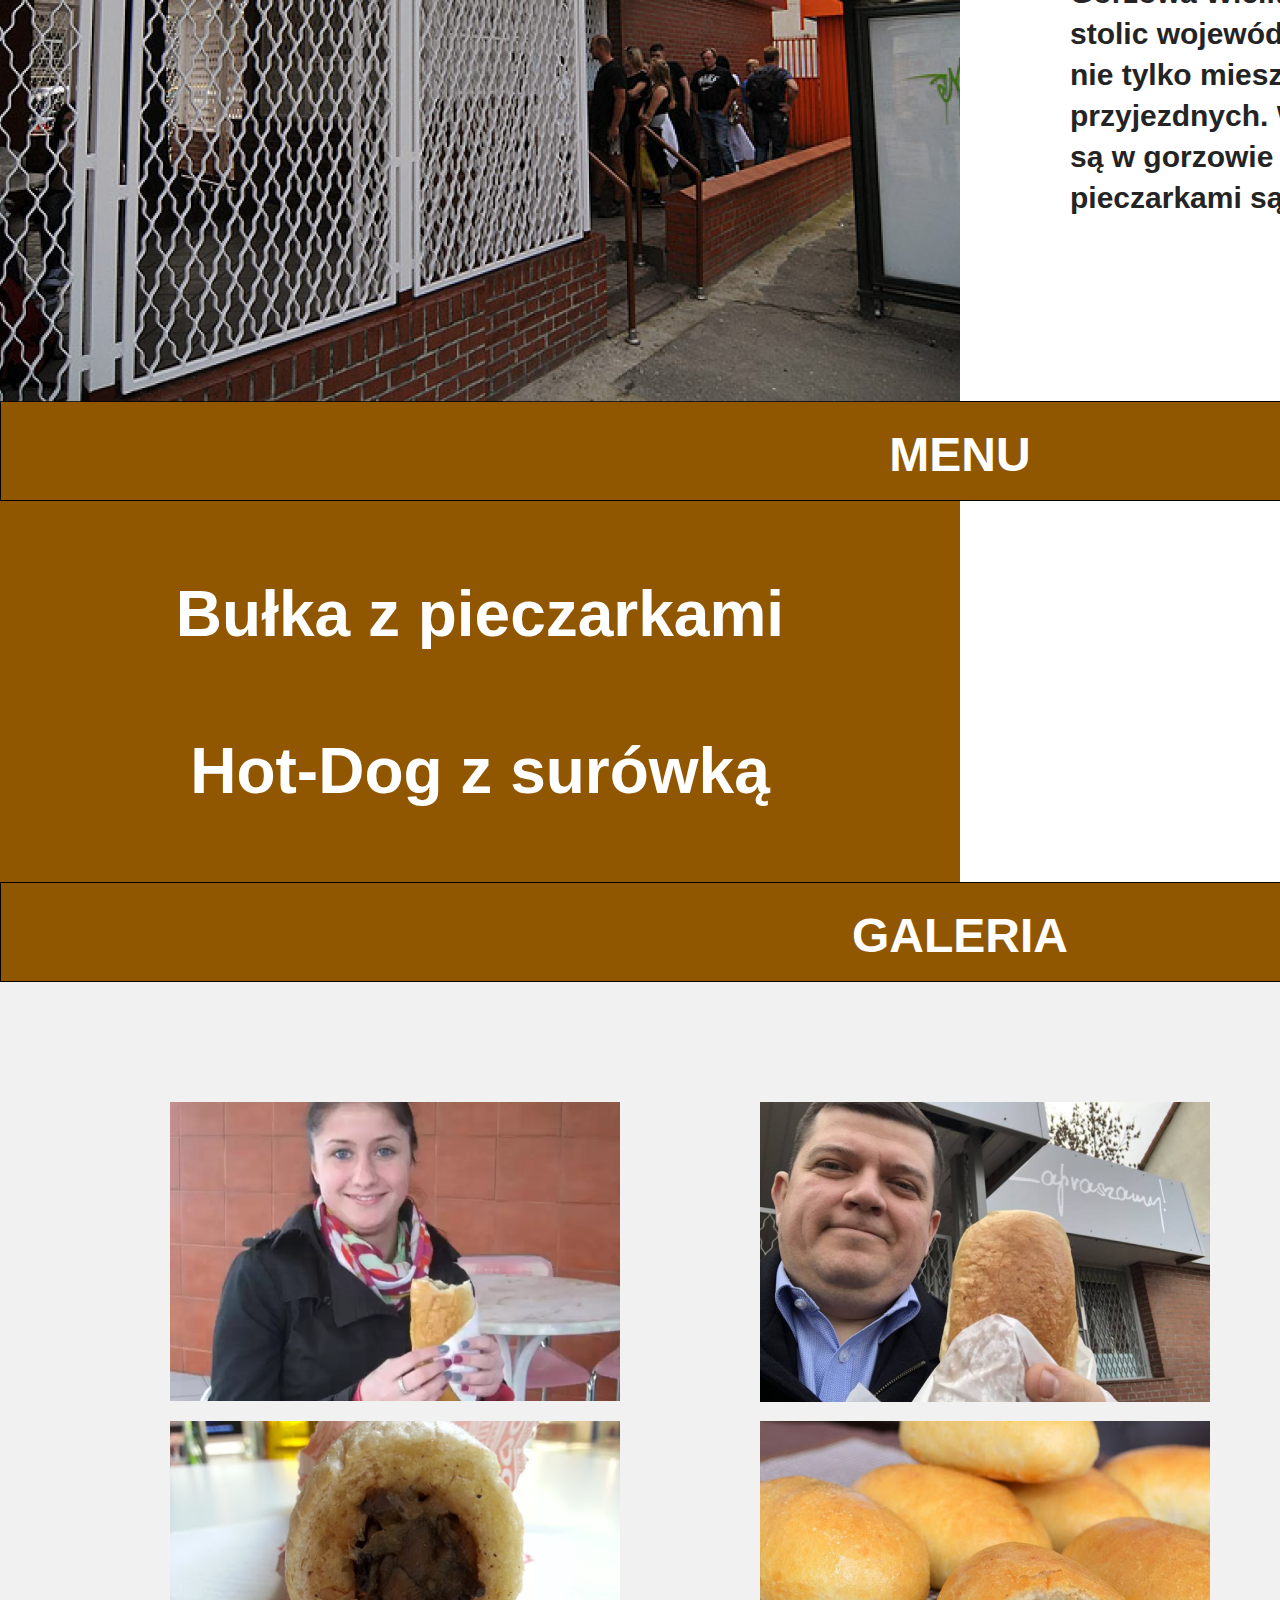
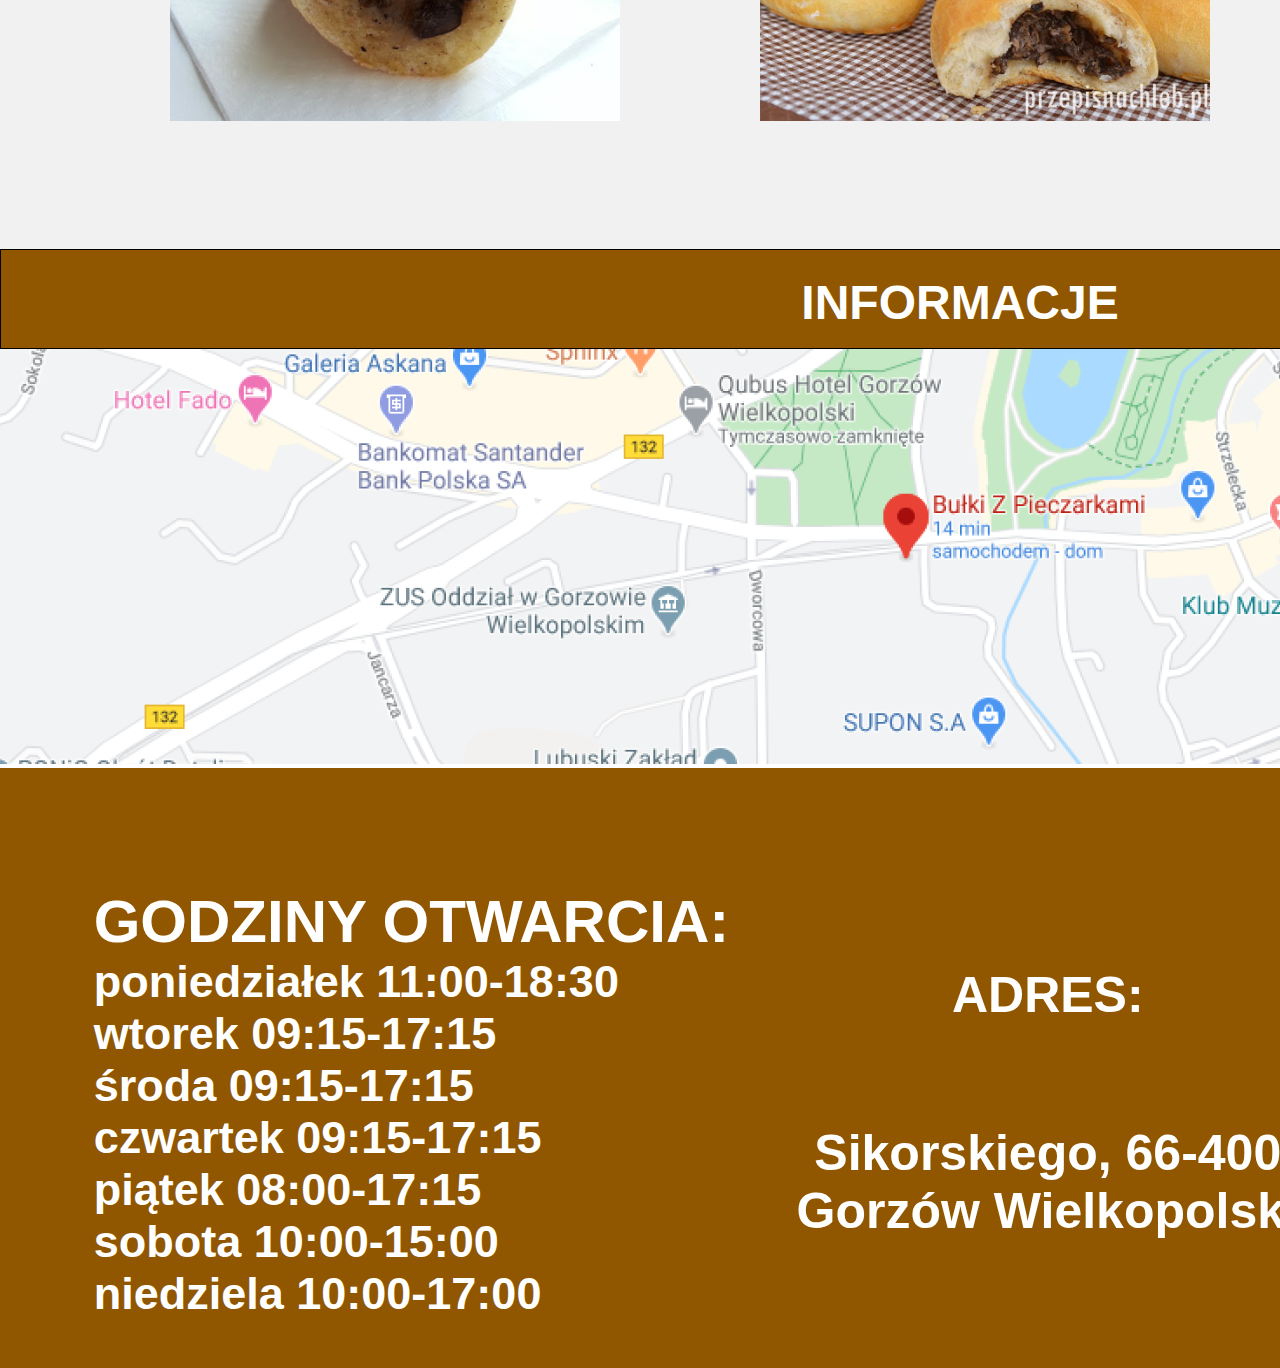
==== commit ff838808: "Add files via upload" ====
--- a/index.html
+++ b/index.html
@@ -15,7 +15,7 @@
     
     
     <div class="nav-container">
-        <div class="wrapper">
+        <div class="wrapper0">
             <nav>
                 <ul class="nav-items">
                   <li>
--- a/bula.css
+++ b/bula.css
@@ -23,6 +23,12 @@
     background: #905700;
     height: 65px;   
 }
+.wrapper0{
+    
+    max-width: 1920px;
+    margin: 0 auto;
+}
+
 
 .wrapper{
     
@@ -36,7 +42,8 @@
     align-items: center;
     justify-content: space-between;
     height: 65px;
-     padding-right: 150px   
+     padding-right: 600px;
+    width: 1920px;
 }
 nav ul{
    display: flex;
@@ -47,7 +54,8 @@
 
 .nav-items{
     list-style: none;
-    margin-right: 100px;  
+    margin-right: 100px;
+    width: 1920px;
     
 }
 #lista{
